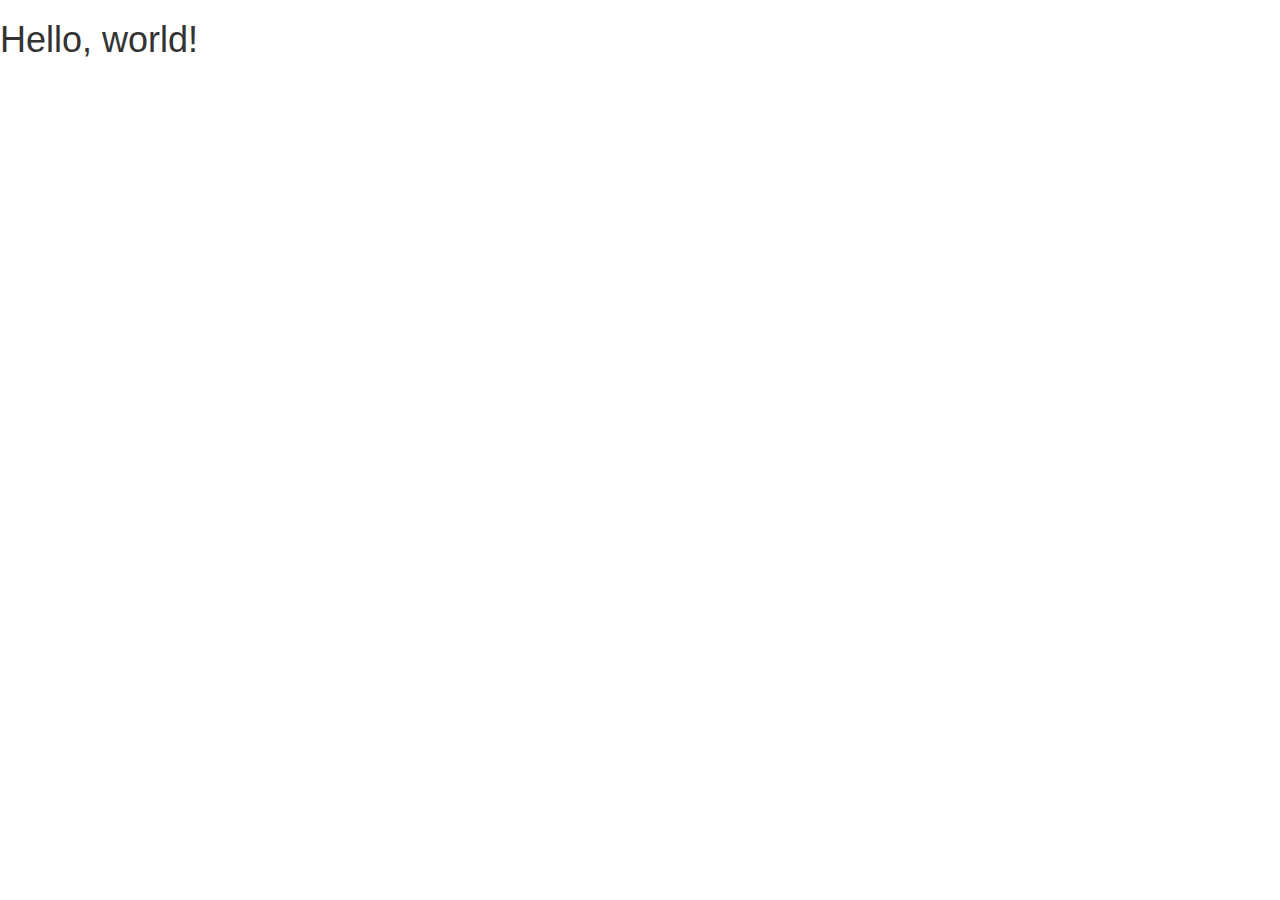
==== index.html @ 759d1c6c "first commit" ====
<!DOCTYPE html>
<html lang="ja">
  <head>
    <meta charset="utf-8">
    <meta http-equiv="X-UA-Compatible" content="IE=edge">
    <meta name="viewport" content="width=device-width, initial-scale=1">
    <title>Bootstrap Sample</title>
    <!-- BootstrapのCSS読み込み -->
    <link rel="stylesheet" href="//maxcdn.bootstrapcdn.com/bootstrap/3.3.5/css/bootstrap.min.css">
    <!-- jQuery読み込み -->
    <script src="//ajax.googleapis.com/ajax/libs/jquery/1.11.3/jquery.min.js"></script>
    <!-- BootstrapのJS読み込み -->
    <script src="//maxcdn.bootstrapcdn.com/bootstrap/3.3.5/js/bootstrap.min.js"></script>
  </head>
  <body>
    <h1>Hello, world!</h1>
  </body>
</html>
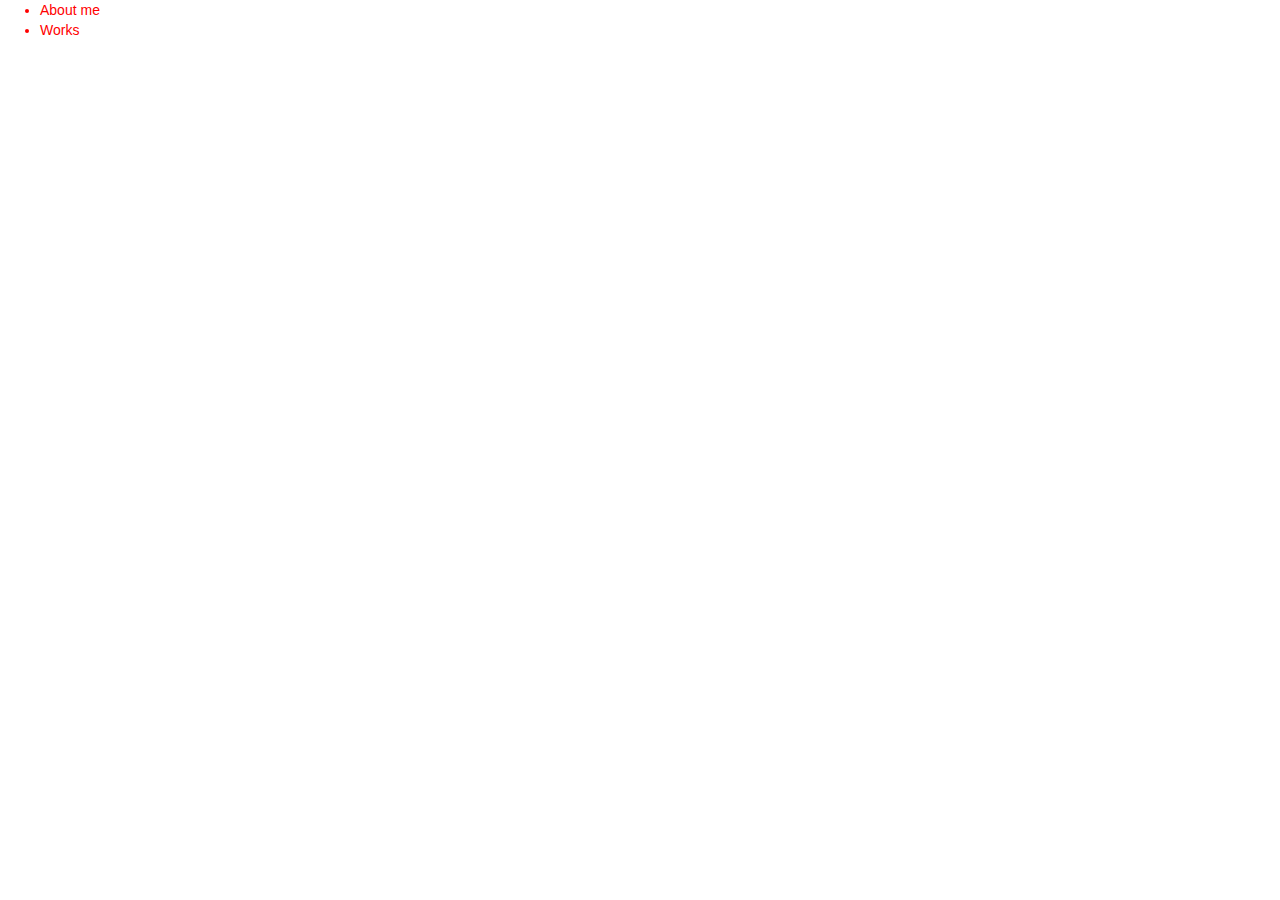
==== commit 9f819294: "1st test" ====
--- a/index.html
+++ b/index.html
@@ -5,6 +5,7 @@
     <meta http-equiv="X-UA-Compatible" content="IE=edge">
     <meta name="viewport" content="width=device-width, initial-scale=1">
     <title>Bootstrap Sample</title>
+    <link rel="stylesheet" href="mystyle.css">
     <!-- BootstrapのCSS読み込み -->
     <link rel="stylesheet" href="//maxcdn.bootstrapcdn.com/bootstrap/3.3.5/css/bootstrap.min.css">
     <!-- jQuery読み込み -->
@@ -13,6 +14,21 @@
     <script src="//maxcdn.bootstrapcdn.com/bootstrap/3.3.5/js/bootstrap.min.js"></script>
   </head>
   <body>
-    <h1>Hello, world!</h1>
+    <header>
+      <nav>
+        <ul>
+          <li>About me</li>
+          <li>Works</li>
+        </ul>
+      </nav>
+    </header>
+    <div class="container">
+      <div class="main">
+        
+      </div>
+      <footer>
+        
+      </footer>
+    </div>
   </body>
 </html>--- a/mystyle.css
+++ b/mystyle.css
@@ -0,0 +1,3 @@
+li {
+    color: red;
+}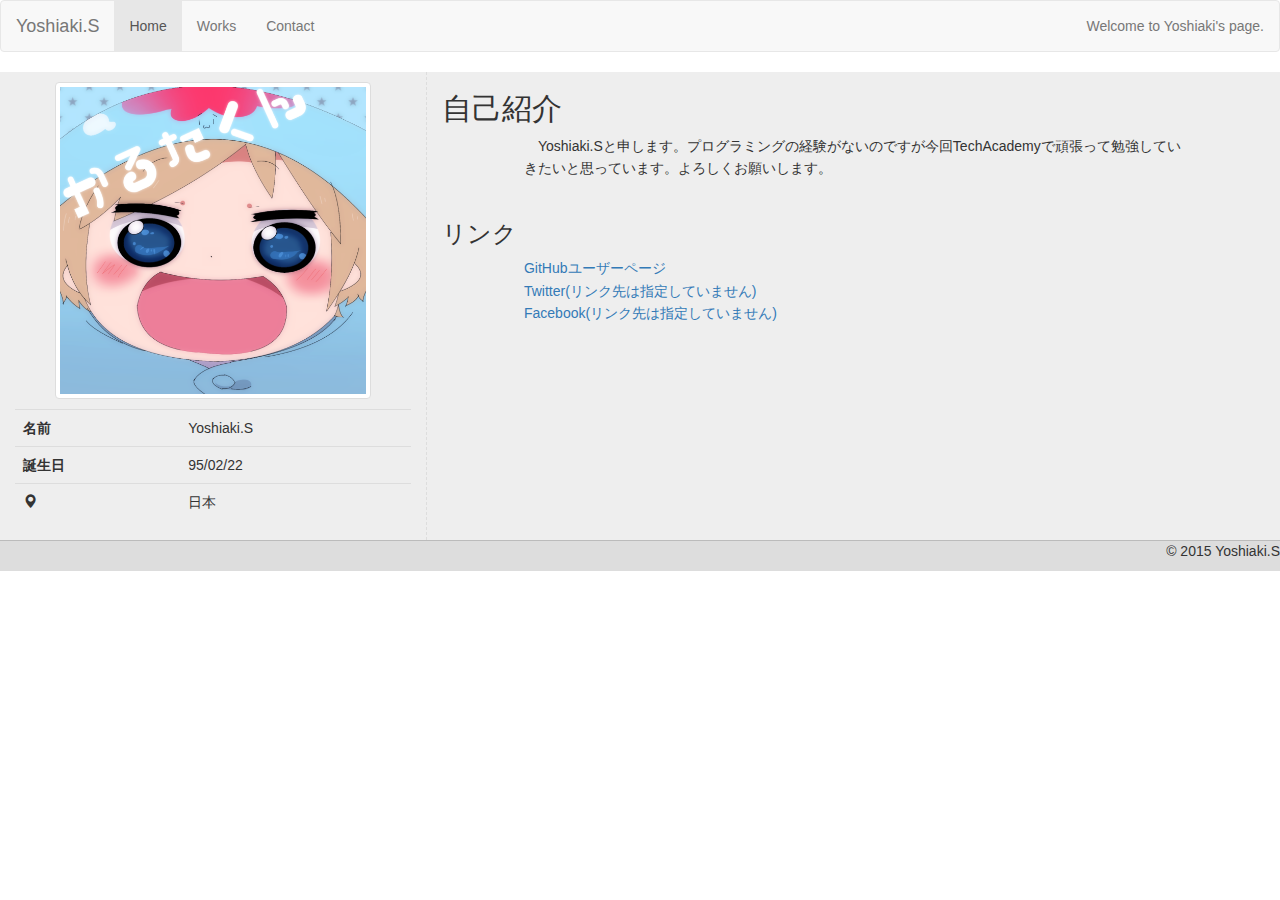
==== commit 8a6fe111: "add" ====
--- a/index.html
+++ b/index.html
@@ -4,7 +4,7 @@
     <meta charset="utf-8">
     <meta http-equiv="X-UA-Compatible" content="IE=edge">
     <meta name="viewport" content="width=device-width, initial-scale=1">
-    <title>Bootstrap Sample</title>
+    <title>Yoshiaki's page</title>
     <link rel="stylesheet" href="mystyle.css">
     <!-- BootstrapのCSS読み込み -->
     <link rel="stylesheet" href="//maxcdn.bootstrapcdn.com/bootstrap/3.3.5/css/bootstrap.min.css">
@@ -15,20 +15,67 @@
   </head>
   <body>
     <header>
-      <nav>
-        <ul>
-          <li>About me</li>
-          <li>Works</li>
-        </ul>
+      <nav class="navbar navbar-default">
+      	<div class="container-fluid">
+      		<div class="navbar-header">
+      			<button type="button" class="navbar-toggle collapsed" data-toggle="collapse" data-target="#navbarEexample1">
+      				<span class="sr-only">Toggle navigation</span>
+      				<span class="icon-bar"></span>
+      				<span class="icon-bar"></span>
+      				<span class="icon-bar"></span>
+      			</button>
+      			<a class="navbar-brand" href="#">Yoshiaki.S</a>
+      		</div>
+      		
+      		<div class="collapse navbar-collapse" id="navbarEexample1">
+      			<ul class="nav navbar-nav">
+      				<li class="active"><a href="#">Home</a></li>
+      				<li><a href="works.html">Works</a></li>
+      				<li><a href="#">Contact</a></li>
+      			</ul>
+      			<p class="navbar-text navbar-right">Welcome to Yoshiaki's page.</p>
+      		</div>
+      	</div>
       </nav>
     </header>
-    <div class="container">
-      <div class="main">
-        
+    <div class="main">
+      <div class="container-fluid">
+      	<div class="row">
+      		<div class="col-sm-4 main-left">
+      		  <img src="me.png" width="80%" height="80%" class="thumbnail" alt="myphoto">
+      		  <table class="table">
+      		    <tr>
+      		      <th>名前</th>
+      		      <td>Yoshiaki.S</td>
+      		    </tr>
+      		    <tr>
+      		      <th>誕生日</th>
+      		      <td>95/02/22</td>
+      		    </tr>
+      		    <tr>
+      		      <th><span class="glyphicon glyphicon-map-marker" aria-hidden="true"></span></th>
+      		      <td>日本</td>
+      		    </tr>
+      		  </table>
+      		</div>
+      		<div class="col-sm-8 main-right">
+      		  <h2>自己紹介</h2>
+      		  <p class="content">
+      		    　Yoshiaki.Sと申します。プログラミングの経験がないのですが今回TechAcademyで頑張って勉強していきたいと思っています。よろしくお願いします。
+      		  </p>
+      		  <hr>
+      		  <h3>リンク</h3>
+      		  <p class="content">
+      		    <a href="http://github.com/nyoronsai">GitHubユーザーページ</a><br>
+      		    <a href="">Twitter(リンク先は指定していません)</a><br>
+      		    <a href="">Facebook(リンク先は指定していません)</a>
+      		  </p>
+      		</div>
+      	</div>
       </div>
-      <footer>
-        
-      </footer>
     </div>
+    <footer>
+      <p>&copy; 2015 Yoshiaki.S</p>
+    </footer>
   </body>
 </html>--- a/mystyle.css
+++ b/mystyle.css
@@ -1,3 +1,50 @@
-li {
-    color: red;
-}+.main {
+    background-color: #eee;
+}
+
+.main-left {
+    background-color: #eee;
+    border-right: dashed 1px #ddd;
+}
+
+.main-left > img {
+    margin: 10px auto;
+}
+
+.main-right {
+    background-color: #eee;
+}
+
+.main-right > .content {
+    width: 80%;
+    margin: 0 auto;
+    line-height: 1.6em;
+}
+
+footer {
+    background-color: #ddd;
+    border-top: solid 1px #bbb;
+    text-align: right;
+    overflow: hidden;
+    width: 100%;
+}
+
+.portfolio > div {
+    background-color: skyblue;
+    margin-bottom: 30px;
+    padding: 10px 15px;
+}
+
+.portfolio img {
+    float: left;
+}
+
+.main_works {
+    margin-bottom: 20px;
+}
+
+.description {
+    float: left;
+    margin-left: 20px;
+}
+
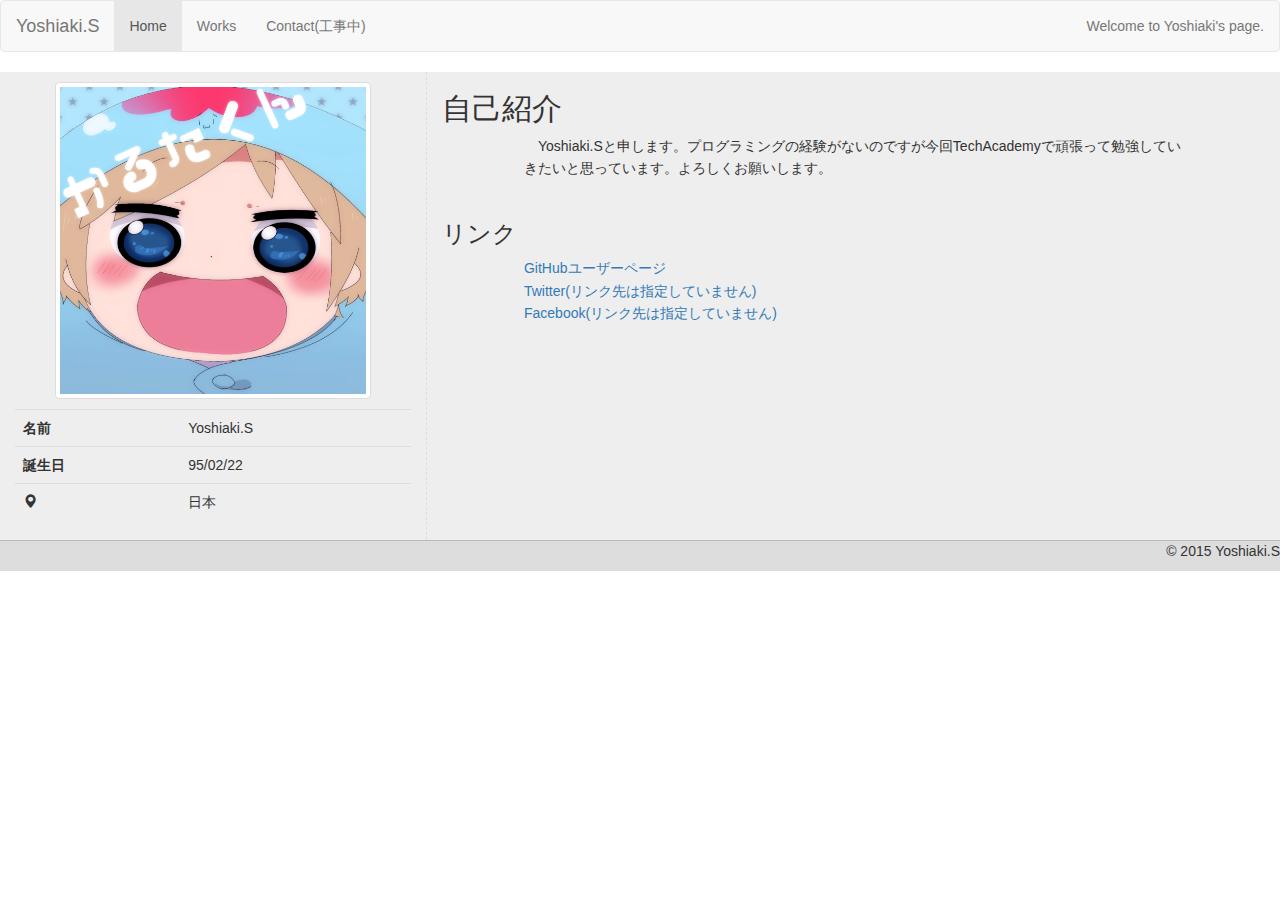
==== commit b8c75bad: "add" ====
--- a/index.html
+++ b/index.html
@@ -31,7 +31,7 @@
       			<ul class="nav navbar-nav">
       				<li class="active"><a href="#">Home</a></li>
       				<li><a href="works.html">Works</a></li>
-      				<li><a href="#">Contact</a></li>
+      				<li><a href="#">Contact(工事中)</a></li>
       			</ul>
       			<p class="navbar-text navbar-right">Welcome to Yoshiaki's page.</p>
       		</div>
--- a/mystyle.css
+++ b/mystyle.css
@@ -30,9 +30,12 @@
 }
 
 .portfolio > div {
-    background-color: skyblue;
+    background-color: #FFFFF0;
     margin-bottom: 30px;
     padding: 10px 15px;
+    border: dashed 1px black;
+    border-radius: 15px;
+    box-shadow: 0 0 15px black;
 }
 
 .portfolio img {
@@ -41,6 +44,11 @@
 
 .main_works {
     margin-bottom: 20px;
+    background-color: #eee;
+}
+
+.main_works > h1, .main_works > p{
+    text-align: center;
 }
 
 .description {
